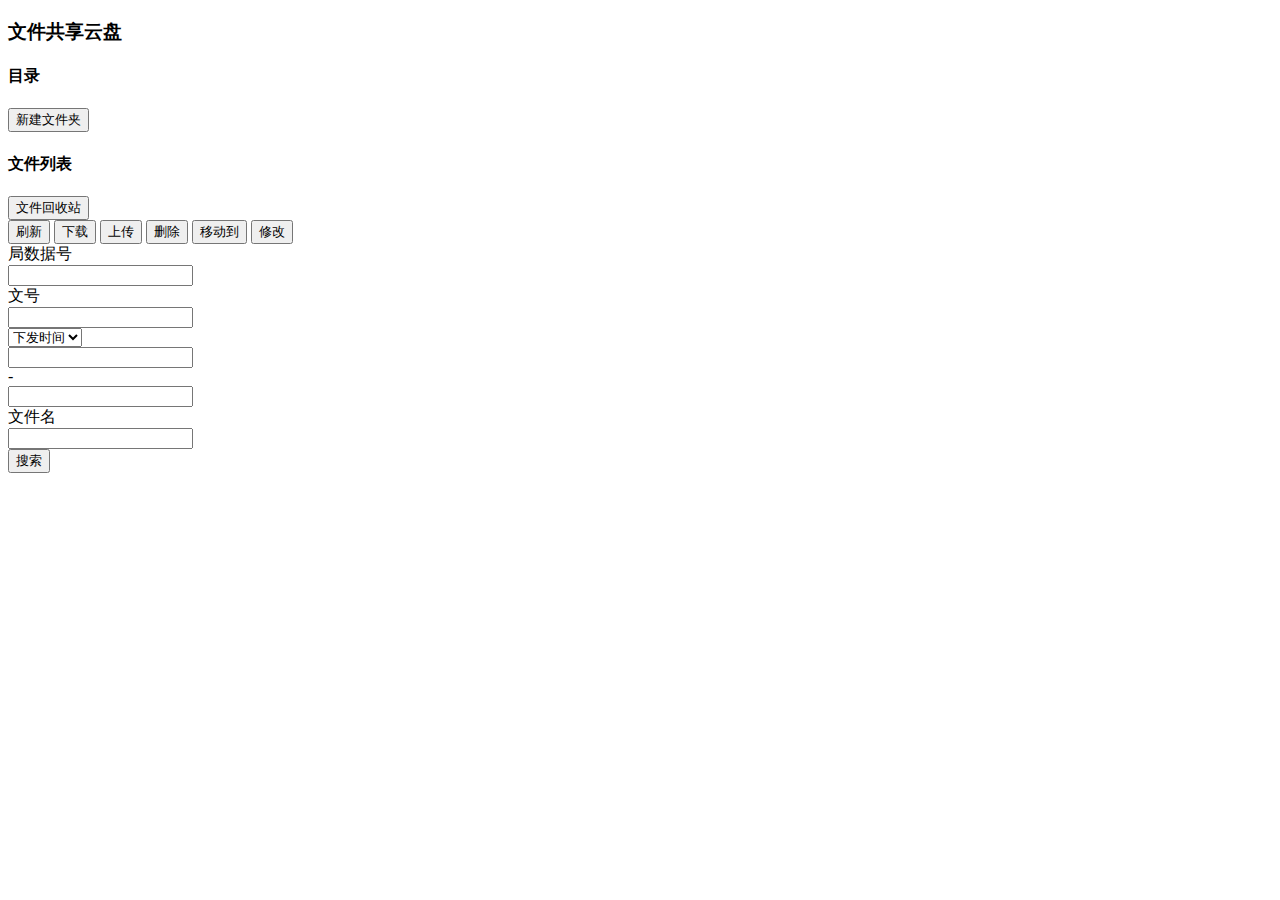
==== src/main/resources/templates/index.html @ 50cd8705 "初始化项目" ====
<!DOCTYPE html>
<html xmlns:th="http://www.w3.org/1999/xhtml">
<head>
    <meta http-equiv="Content-Type" content="text/html; charset=UTF-8"/>
    <meta name="renderer" content="webkit"/>
    <meta http-equiv="X-UA-Compatible" content="IE=edge"/>
    <!--<link rel="shortcut icon" href="favicon.ico" type="image/x-icon" />-->
    <title>文件共享云盘1</title>
    <link rel="stylesheet" th:href="@{/css/bootstrap.min.css}" media="screen"/>
    <link rel="stylesheet" th:href="@{/css/bootstrap-treeview.min.css}" media="screen"/>
    <link rel="stylesheet" th:href="@{/css/bootstrap-table.css}" media="screen"/>
    <link rel="stylesheet" th:href="@{/css/main_style.css}" media="screen"/>
    <link rel="stylesheet" th:href="@{/css/font-awesome.min.css}" media="screen"/>
    <link rel="stylesheet" th:href="@{/css/zTreeStyle/zTreeStyle.css}" media="screen"/>
</head>
<body>
<div>
    <input  type="hidden"  name="handle_status" id="handle_status"/>
</div>
<div style="height: 100%">
    <div class="header">
        <h3>文件共享云盘</h3>
    </div>
    <div class="content">
            <div class="panel-left">
                <div class="title">
                    <h4>目录</h4>
                    <button id="folder-create" class="btn-default btn-create-folder pull-right">新建文件夹</button>
                </div>
                <div id="tree" class="ztree"></div>
            </div>
            <div class="panel-right">
                <div class="panel-header">
                    <div class="panel-header-left">
                        <div class=" title">
                            <h4>文件列表</h4>
                            <button class="btn-default pull-right" id="btn-recycle">文件回收站</button>
                        </div>
                        <div class="btn-group">
                            <button id='btn-refresh' class="btn btn-default">刷新</button>
                            <button class="btn btn-default">下载</button>
                            <button class="btn btn-default">上传</button>
                            <button id='btn-delete' class="btn btn-default">删除</button>
                            <button id='btn-move' class="btn btn-default">移动到</button>
                            <!--<button id='btn-rename' class="btn btn-default">重命名</button>-->
                            <button id='btn-modify' class="btn btn-default">修改</button>
                        </div>
                    </div>
                    <div class="panel-header-right">
                        <form class="search-form"  id="search-form">
                            <div class="">
                                <label for="busiNo" class="w80">局数据号</label>
                                <div class="w180">
                                <input type="text" class="form-control" id="busiNo" name="busiNo"/>
                                </div>
                                <label for="fileNo" class="w40">文号</label>
                                <div class="w180">
                                <input type="text" class="form-control" id="fileNo" name="fileNo"/>
                                </div>
                            </div>
                            <div class="form-group">
                                <select class="w90">
                                    <option value="1">下发时间</option>
                                    <option value="2">修改时间</option>
                                </select>
                                <div class="w120">
                                <input type="text" class="form-control" name="startTime" id="startTime" onFocus="WdatePicker({skin:'blue',dateFmt:'yyyy-MM-dd',isShowClear:false,isShowClear:true})"/>
                                </div>

                                <label>-</label>
                                <div class="w110">
                                <input type="text" class="form-control" name="endTime" id="endTime" onFocus="WdatePicker({skin:'blue',dateFmt:'yyyy-MM-dd',isShowClear:false,isShowClear:true})"/>
                                </div>
                                <label for="fileName" class="w60">文件名</label>
                                <div class="w110">
                                    <input type="text" class="form-control" name="fileName" id="fileName"/>
                                </div>
                                <button type="button" class="btn btn-default w80" id="btn-search">搜索</button>
                            </div>
                        </form>
                    </div>
                </div>
                <div class="grid-table">
                    <table   id="data_table_file"> <!--data-url='/data/list?parentId=0'  data-pagination="true" data-unique-id="id" data-page-size="2"  data-query-params-type=''
                           width="100%" border="0" cellspacing="0" cellpadding="0" class="data_tab" data-side-pagination="server" data-page-list="[10, 25, 50]"-->
                       <!-- <thead>
                        <tr>
                            <th data-checkbox="true"></th>
                            <th  data-field="fileName" >文件名</th>
                            <th  data-field="busiNo">局数据号</th>
                            <th  data-field="fileNo">文号</th>
                            <th  data-field="issueTime">下发时间</th>
                            <th  data-field="fileSize">大小</th>
                            <th  data-field="modifyTime">修改时间</th>
                        </tr>
                        </thead>-->
                    </table>
                </div>

        </div>
    </div>
</div>
</body>
<script th:src="@{/js/html5shiv.min.js}"></script>
<script th:src="@{/js/date_util.js}"></script>
<script th:src="@{/js/table_util.js}"></script>
<script th:src="@{/js/jquery-1.11.0.min.js}"></script>
<script type="text/javascript" th:src="@{/js/bootstrap.min.js}"></script>
<script type="text/javascript" th:src="@{/js/bootstrap-table.js}"></script>
<script type="text/javascript" th:src="@{/js/bootstrap-table-zh-CN.js}"></script>
<script type="text/javascript" th:src="@{/js/bootstrap-treeview.min.js}"></script>
<script type="text/javascript" th:src="@{/js/jquery.zlight.menu.1.0.min.js}"></script>
<script type="text/javascript" th:src="@{/js/jquery.ztree.core.min.js}"></script>
<script type="text/javascript" th:src="@{/js/jquery.ztree.excheck.min.js}"></script>
<script type="text/javascript" th:src="@{/js/jquery.ztree.exedit.min.js}"></script>
<script type="text/javascript" th:src="@{/js/jquery.ztree.exhide.min.js}"></script>
<script type="text/javascript" th:src="@{/js/jquery.serializejson.min.js}"></script>
<script type="text/javascript" th:src="@{/js/My97DatePicker/WdatePicker.js}"></script>
<script type="text/javascript" th:src="@{/js/layer/layer.js}"></script>

<script>
    //<![CDATA[
    /*$(function () {
        $.ajax({
            type: "get",
            url: "/data/tree.json",
            dataType: "json",
            success: function (result) {
                console.log('111111');
                console.log(result);
                $('#tree').treeview({
                    data: result,         // 数据源
                    showCheckbox: false,   //是否显示复选框
                    highlightSelected: true,    //是否高亮选中
                    //nodeIcon: 'glyphicon glyphicon-user',
                    emptyIcon: '',    //没有子节点的节点图标
                    multiSelect: false,    //多选
                    onNodeChecked: function (event,data) {
                        alert(data.nodeId);
                    },
                    onNodeSelected: function (event, data) {
                        alert(data.nodeId);
                    }
                });
            },
            error: function () {
                alert("树形结构加载失败！")
            }
        });
    })*/
    var setting = {
        check : {
            enable : false
        },view: {
            selectedMulti: false,
            dblClickExpand: false
        },
        edit: {
            enable: true,
            showRemoveBtn: false,
            showRenameBtn: false
        },
       /* async: {
            enable: false,//采用异步加载
            url : "/data/tree",
            dataType : "json",
            type : "get"
        },*/
        callback : {
            onClick : zTreeOnClick,
            beforeRename: zTreeBeforeRename,
            onRename:zTreeOnRename
        }
    };
    
    function zTreeBeforeRename(treeId, treeNode, newName) {
        var zTree = $.fn.zTree.getZTreeObj("tree");
        console.log('修改文件名称，原文件名：'+treeNode.name+",新文件名称："+newName);
        if (newName.length == 0) {
            layer.alert("节点名称不能为空.");
            setTimeout(function(){zTree.editName(treeNode)}, 10);
            return false;
        }
        var parentNode=treeNode.getParentNode();


        if(treeNode.name===newName){
            console.log('文件名称没有改变：'+newName);
            return true;
        }
        var newCreateName=containFileName(newName,0,parentNode);
        if(newCreateName!==newName){
            layer.alert("该节点父目录下存在名称为："+newName+"的节点，可修改节点名称为："+newCreateName);
            return false;
        }
        treeNode.name=newName;
        zTree.updateNode(treeNode);
        $.ajax({
            type : "put",
            dataType : "json",
            url: "/data/tree",
            data:{
                'id':treeNode.id,
                'fileName':newName,
                'oldFileName':treeNode.name,
                'filePath':treeNode.nodePath
            },
            success: function (data) {
                console.log(data);
                return true;
            },
            error : function(XMLHttpRequest, textStatus, errorThrown) {
                console.log("js调用错误信息：" + XMLHttpRequest.readyState
                    + "-textStatus:" + textStatus);
            }
        });
        return true;
    }

    function containFileName(fileName,suffix,parentNode) {
        console.log('判断目录下是否存在相同的'+fileName+suffix);
        var resultName=suffix==0?fileName:fileName+suffix;
        $.each(parentNode.children,function (index,obj) {
            if(resultName===obj.name){
                suffix++;
                console.log(suffix);
                resultName=containFileName(fileName,suffix,parentNode);
                return false;
            }
        });
        console.log('返回的结果名称为：'+resultName);
        return resultName;
    }
    
    function zTreeOnRename(event, treeId, treeNode, isCancel) {
        var zTree = $.fn.zTree.getZTreeObj("tree");
        zTree.setting.callback.onClick(null,zTree.setting.treeId, treeNode);
    }

    function zTreeOnClick(event, treeId, treeNode) {
        var $table = $('#data_table_file');
        var zTree = $.fn.zTree.getZTreeObj("tree");
        zTree.expandNode(treeNode);
        $.ajax({
            type : "get",
            dataType : "json",
            url: "/data/list",
            data:{
              'parentId':treeNode.isParent?treeNode.id:treeNode.parentId,
                isDelete:0
            },
            success: function (data) {
                $table.bootstrapTable('load', data);
            },
            error : function(XMLHttpRequest, textStatus, errorThrown) {
                console.log("js调用错误信息：" + XMLHttpRequest.readyState
                    + "-textStatus:" + textStatus);
            }
        });
    }

    function initTree(){
        $.ajax({
            type : "get",
            dataType : "json",
            url: "/data/tree",
            data:{
                isDelete:0
            },
            success: function (data) {
                console.log(data);
                $.fn.zTree.init($("#tree"), setting, data);
                var zTree = $.fn.zTree.getZTreeObj("tree");
                var rootNode=zTree.getNodes();
                console.log("rootNode=================")
                console.log(rootNode)
                zTree.selectNode(rootNode[0]);
                zTree.expandNode(rootNode[0]);
                //zTree.setting.callback.onClick(null,zTree.setting.treeId, rootNode[0]);
            },
            error : function(XMLHttpRequest, textStatus, errorThrown) {
                console.log("js调用错误信息：" + XMLHttpRequest.readyState
                    + "-textStatus:" + textStatus);
            }
        });
    };
    function initList(){
        console.log("开始加载列表数据");
        $('#data_table_file').bootstrapTable({
            url: "/data/list",
            method:"get",
            dataType: "json",
            //contentType: "application/x-www-form-urlencoded",
            striped:true,//隔行变色
            cache:false,  //是否使用缓存
            showColumns:false,// 列
//            toobar:'#toolbar',
            pagination: true, //分页
            paginationLoop:false,
            paginationPreText:'上一页',
            paginationNextText:'下一页',
//            showFooter:true,//显示列脚
//            showRefresh:true,//显示刷新
            showPaginationSwitch:false,//是否显示数据条数选择框
            sortable: false,           //是否启用排序
            singleSelect: false,
            search:false, //显示搜索框
            buttonsAlign: "right", //按钮对齐方式
            showRefresh:false,//是否显示刷新按钮
            sidePagination: "server", //服务端处理分页
            pageNumber:1,
            pageSize:5,
            pageList:[5,10, 25, 50, 100],
            undefinedText:'--',
            uniqueId: "id", //每一行的唯一标识，一般为主键列
            queryParamsType:'',
            queryParams: function () {
                return {parentId:0,isDelete:0};
            },
            columns: [{
                checkbox: true,
                visible: true                  //是否显示复选框
            }, {
                field: 'fileName',
                title: '文件名',
                sortable: true
            }, {
                field: 'busiNo',
                title: '局数据号',
                sortable: true
            }, {
                field: 'fileNo',
                title: '文号',
                sortable: true/*,
                formatter: emailFormatter*/
            }, {
                field: 'issueTime',
                title: '下发时间'/*,
                formatter: linkFormatter*/
            }, {
                field: 'fileSize',
                title: '大小'
            }, {
                field: 'modifyTime',
                title: '修改时间',
                sortable: true
            }],
            onLoadSuccess: function () {
                console.log("数据加载成功");
            },
            onLoadError: function () {
                alert("数据加载失败！");
            },
            onDblClickRow: function (row, $element) {
                var id = row.ID;
                EditViewById(id, 'view');
            },
        });
    }

    var addFolder=function () {
        console.log('新增文件夹');
        var zTree=$.fn.zTree.getZTreeObj("tree");
        var selectNodes=zTree.getSelectedNodes();
        console.log(selectNodes);
        if(selectNodes.length==0){
            layer.alert("请选择要新建文件夹的根节点");
        }else{
            var fileName="新建文件夹";
            fileName=containFileName(fileName,0,selectNodes[0]);
            $.ajax({
                type : "post",
                dataType : "json",
                url: "/data/tree",
                data:{
                    parentId:selectNodes[0].id,
                    isParent:true,
                    fileName:fileName,
                    filePath:selectNodes[0].nodePath+"\\"+fileName
                },
                success: function (data) {
                    console.log(data);
                    var newNode={id:data.id,name:data.fileName,parentId:data.parentId,isParent:true,nodePath:selectNodes[0].nodePath+"\\"+data.fileName};
                    newNode=zTree.addNodes(selectNodes[0],newNode,false);
                    console.log(newNode);
                    zTree.editName(newNode[0]);
                    console.log(newNode);
                },
                error : function(XMLHttpRequest, textStatus, errorThrown) {
                    console.log("js调用错误信息：" + XMLHttpRequest.readyState
                        + "-textStatus:" + textStatus);
                }
            });
        }
    }
    
    var refresh=function () {
        window.location.reload();
    }
    
    var getAllChild=function (parentNode) {
        var ids=[];
        ids.push(parentNode.id);
        if(parentNode.isParent&&parentNode.children.length>0){
            $.each(parentNode.children,function (index,obj) {
                ids=ids.concat(getAllChild(obj));
            });
        }
        return ids;
    }
    var deleteFolder = function () {
        var zTree = $.fn.zTree.getZTreeObj("tree");
        if(zTree.getSelectedNodes().length!=0) {
            var pormpt=zTree.getSelectedNodes()[0].isParent?"确定要删除该文件夹以及其下面的所有文件吗？":"确定要删除该文件吗？";
            layer.confirm(pormpt, {
                btn: ['确定', '取消'], //按钮
                icon:3
            }, function (index) {
                var ids=getAllChild(zTree.getSelectedNodes()[0]).join(',');
                console.log('获取目录下所有的节点id');
                console.log(ids);
               $.ajax({
                    type : "delete",
                    dataType : "json",
                    url : "/data/tree/"+ids,
                    success : function(result) {
                        layer.close(index);
                        layer.msg(result.message, {icon: 1});
                        var parentNode=zTree.getSelectedNodes()[0];
                        zTree.removeNode(zTree.getSelectedNodes()[0]);
                        zTree.selectNode(parentNode);
                        zTree.setting.callback.onClick(null,zTree.setting.treeId, parentNode);
                    },
                    error : function(XMLHttpRequest, textStatus, errorThrown) {
                        console.log("js调用错误信息：" + XMLHttpRequest.readyState
                            + "-textStatus:" + textStatus);
                    }
                });
            }, function (index) {
                layer.close(index);
            });
        }else {
            layer.alert("请选择要要删除的节点");
        }
    }
    var move=function () {
        var $table = $("#data_table_file");
        var ids = $.map($table.bootstrapTable('getSelections'), function (row) {
            return row.id;
        });
        if(ids != null && ids != ''){
            console.log('需要移动的文件ids为：',ids);
            $("#handle_status").val('');
            layer.open({
                type: 2,
                title: '移动位置选择',
                shadeClose: true,
                shade: 0.8,
                area: ['430px', '400px'],
                content: '/data/list/folder',  //iframe的url
                success: function(layero, index){
                    var idsInput= $('#data_id',layero.find("iframe")[0].contentWindow.document);
                    idsInput.val(ids.join(","));
                },
                end:function() {
                    if ($("#handle_status").val()!=='') {
                        var handle_status = JSON.parse($("#handle_status").val());
                        console.log('handle_status====');
                        console.log(handle_status);
                        if (handle_status.success) {
                            layer.msg('修改成功', {icon: 1});

                            initTree();
                            zTree.selectNode(destNode.getParentNode());
                            zTree.setting.callback.onClick(null, zTree.setting.treeId, destNode.getParentNode());
                        }
                    }
                }
            });
        }else{
            layer.msg("请选择要移动的文件或文件夹",{ icon: 7,time: 2000 //2秒关闭（如果不配置，默认是3秒）
            });
        }
    }


    var modifyFolder=function () {
        var zTree = $.fn.zTree.getZTreeObj("tree");
        var $table = $("#data_table_file");
        var ids = $.map($table.bootstrapTable('getSelections'), function (row) {
            return row.id;
        });
        if(ids != null && ids != ''&&ids.length===1){
            var titleName=$table.bootstrapTable('getSelections')[0].isFolder==1?'文件夹属性修改':'文件属性修改';
            var destNode=zTree.getNodesByParam("id",ids[0],null)[0];
            console.log('修改的文件id为：',ids[0]);
            console.log('destNode',destNode);
            var filePath=destNode.nodePath;
            $("#handle_status").val('');
            layer.open({
                type: 2,
                title: titleName,
                shadeClose: true,
                shade: 0.8,
                area: ['582px', '400px'],
                content: '/data/'+ids[0]+'/detail',  //iframe的url
                success: function(layero, index){
                    var filePathInput= $('#file_path',layero.find("iframe")[0].contentWindow.document);
                    filePathInput.val(filePath);
                },
                end:function() {
                    if ($("#handle_status").val()!=='') {
                        var handle_status = JSON.parse($("#handle_status").val());
                        console.log('handle_status====');
                        console.log(handle_status);
                        if (handle_status.success) {
                            layer.msg('修改成功', {icon: 1});

                            initTree();
                            zTree.selectNode(destNode.getParentNode());
                            zTree.setting.callback.onClick(null, zTree.setting.treeId, destNode.getParentNode());
                        }
                    }
                }
            });
        }else{
            layer.msg("请选中一行",{ icon: 7,time: 2000 //2秒关闭（如果不配置，默认是3秒）
            });
        }
    }

    var searchFolder=function (e) {
        console.log(e);
        console.log($('#search-form')[0]);
        var data=$('#search-form').serializeJSON();
        var zTree = $.fn.zTree.getZTreeObj("tree");
        var $table = $("#data_table_file");
        console.log('查询列表',data);
        $.ajax({
            url:'/data/list',
            type : "get",
            dataType : "json",
            cache:false,//false是不缓存，true为缓存
            async:true,//true为异步，false为同步
            data:data,
            success:function(data){
                //if(result.success){
                    zTree.selectNode(null);
                    $table.bootstrapTable('load',data);
                /*}else {
                    layer.msg('加载列表信息失败',{icon:2});
                }*/
            },
            error:function(){
                //请求失败时
                layer.msg('请求失败时，请检查网络连接',{icon:2});
            }
        });
    }
    
    var recycleFolder=function (event) {
        layer.open({
            type: 2,
            title: '回收站',
            shadeClose: true,
            shade: 0.8,
            area: ['582px', '400px'],
            content: '/data/recycle',  //iframe的url
            success: function(layero, index){
                var filePathInput= $('#file_path',layero.find("iframe")[0].contentWindow.document);
                filePathInput.val(filePath);
            },
            end:function() {
                if ($("#handle_status").val()!=='') {
                    var handle_status = JSON.parse($("#handle_status").val());
                    console.log('handle_status====');
                    console.log(handle_status);
                    if (handle_status.success) {
                        layer.msg('修改成功', {icon: 1});

                        initTree();
                        zTree.selectNode(destNode.getParentNode());
                        zTree.setting.callback.onClick(null, zTree.setting.treeId, destNode.getParentNode());
                    }
                }
            }
        });
        
    }


    $(document).ready(function(){
        initTree();
        initList();

        $('#folder-create').on('click',addFolder);
        $('#btn-refresh').on('click',refresh);
        $('#btn-delete').on('click',deleteFolder);
        $('#btn-move').on('click',move);
        $('#btn-modify').on('click',modifyFolder);
        $('#btn-search').on('click',searchFolder);
        $('#btn-recycle').on('click',recycleFolder);
    });
    //]]>
</script>
</html>
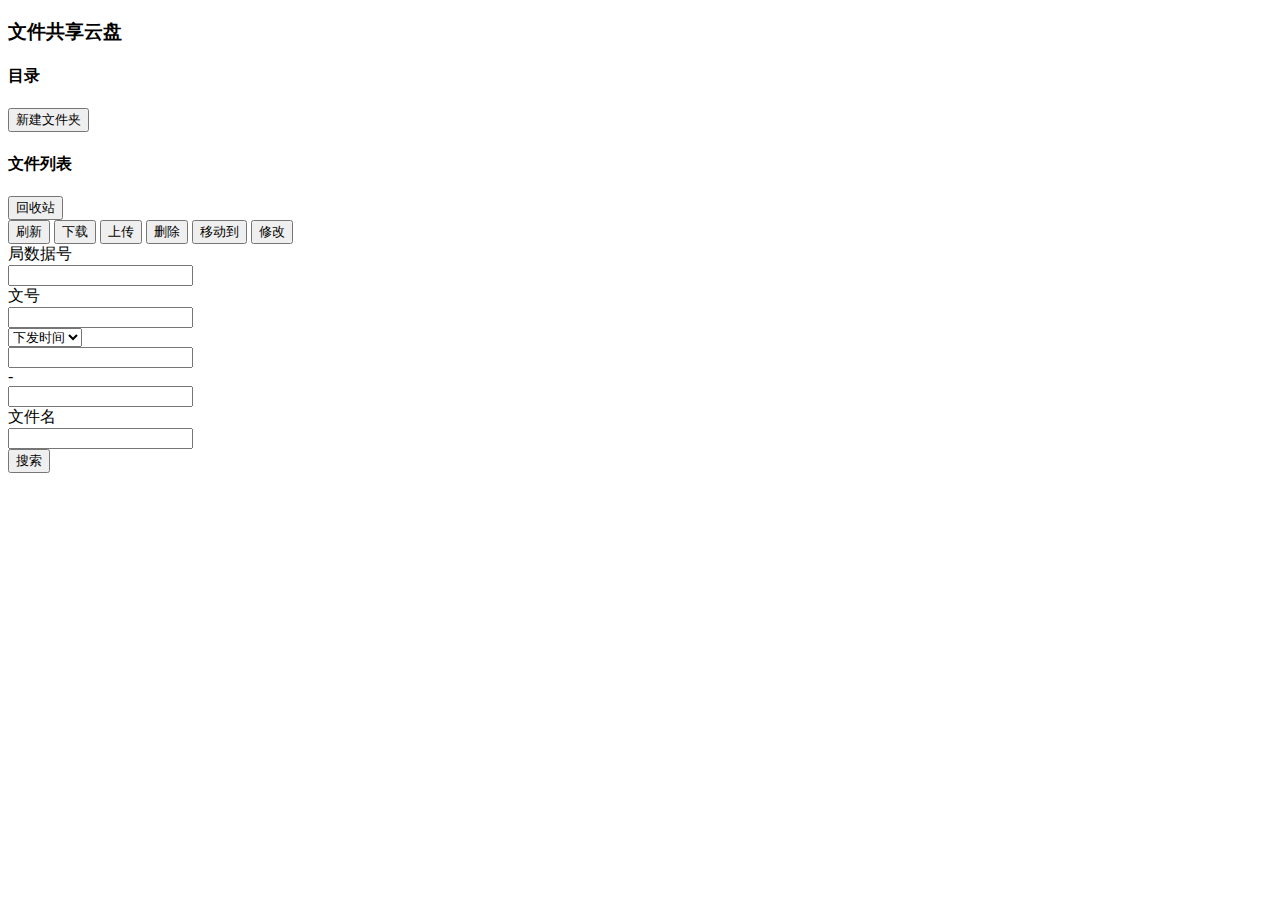
==== commit 4c7d9394: "初始化提交" ====
--- a/src/main/resources/templates/index.html
+++ b/src/main/resources/templates/index.html
@@ -5,97 +5,101 @@
     <meta name="renderer" content="webkit"/>
     <meta http-equiv="X-UA-Compatible" content="IE=edge"/>
     <!--<link rel="shortcut icon" href="favicon.ico" type="image/x-icon" />-->
-    <title>文件共享云盘1</title>
+    <title>文件共享云盘</title>
     <link rel="stylesheet" th:href="@{/css/bootstrap.min.css}" media="screen"/>
     <link rel="stylesheet" th:href="@{/css/bootstrap-treeview.min.css}" media="screen"/>
     <link rel="stylesheet" th:href="@{/css/bootstrap-table.css}" media="screen"/>
     <link rel="stylesheet" th:href="@{/css/main_style.css}" media="screen"/>
     <link rel="stylesheet" th:href="@{/css/font-awesome.min.css}" media="screen"/>
     <link rel="stylesheet" th:href="@{/css/zTreeStyle/zTreeStyle.css}" media="screen"/>
+
+    <!--    <link rel="stylesheet" th:href="@{/css/amazeui.min.css}"  media="screen"/> -->
+    <link rel="stylesheet" th:href="@{/webuploader/webuploader.css}" media="screen"/>
+    <link rel="stylesheet" th:href="@{/webuploader/style.css}" media="screen"/>
 </head>
 <body>
 <div>
     <input  type="hidden"  name="handle_status" id="handle_status"/>
 </div>
-<div style="height: 100%">
+<div style="height: 100% ; /*overflow: hidden;*/">
     <div class="header">
         <h3>文件共享云盘</h3>
     </div>
     <div class="content">
-            <div class="panel-left">
-                <div class="title">
-                    <h4>目录</h4>
-                    <button id="folder-create" class="btn-default btn-create-folder pull-right">新建文件夹</button>
-                </div>
-                <div id="tree" class="ztree"></div>
+        <div class="panel-left">
+            <div class="title">
+                <h4>目录</h4>
+                <button id="folder-create" class="btn-default btn-create-folder pull-right">新建文件夹</button>
             </div>
-            <div class="panel-right">
-                <div class="panel-header">
-                    <div class="panel-header-left">
-                        <div class=" title">
-                            <h4>文件列表</h4>
-                            <button class="btn-default pull-right" id="btn-recycle">文件回收站</button>
-                        </div>
-                        <div class="btn-group">
-                            <button id='btn-refresh' class="btn btn-default">刷新</button>
-                            <button class="btn btn-default">下载</button>
-                            <button class="btn btn-default">上传</button>
-                            <button id='btn-delete' class="btn btn-default">删除</button>
-                            <button id='btn-move' class="btn btn-default">移动到</button>
-                            <!--<button id='btn-rename' class="btn btn-default">重命名</button>-->
-                            <button id='btn-modify' class="btn btn-default">修改</button>
-                        </div>
+            <div id="tree" class="ztree folder-tree"></div>
+        </div>
+        <div class="panel-right">
+            <div class="panel-header">
+                <div class="panel-header-left">
+                    <div class=" title">
+                        <h4>文件列表</h4>
+                        <button class="btn-default pull-right" id="btn-recycle"><i class="glyphicon glyphicon-trash"></i>回收站</button>
                     </div>
-                    <div class="panel-header-right">
-                        <form class="search-form"  id="search-form">
-                            <div class="">
-                                <label for="busiNo" class="w80">局数据号</label>
-                                <div class="w180">
-                                <input type="text" class="form-control" id="busiNo" name="busiNo"/>
-                                </div>
-                                <label for="fileNo" class="w40">文号</label>
-                                <div class="w180">
-                                <input type="text" class="form-control" id="fileNo" name="fileNo"/>
-                                </div>
-                            </div>
-                            <div class="form-group">
-                                <select class="w90">
-                                    <option value="1">下发时间</option>
-                                    <option value="2">修改时间</option>
-                                </select>
-                                <div class="w120">
-                                <input type="text" class="form-control" name="startTime" id="startTime" onFocus="WdatePicker({skin:'blue',dateFmt:'yyyy-MM-dd',isShowClear:false,isShowClear:true})"/>
-                                </div>
-
-                                <label>-</label>
-                                <div class="w110">
-                                <input type="text" class="form-control" name="endTime" id="endTime" onFocus="WdatePicker({skin:'blue',dateFmt:'yyyy-MM-dd',isShowClear:false,isShowClear:true})"/>
-                                </div>
-                                <label for="fileName" class="w60">文件名</label>
-                                <div class="w110">
-                                    <input type="text" class="form-control" name="fileName" id="fileName"/>
-                                </div>
-                                <button type="button" class="btn btn-default w80" id="btn-search">搜索</button>
-                            </div>
-                        </form>
+                    <div class="btn-group">
+                        <button id='btn-refresh' class="btn btn-default"><i class="glyphicon glyphicon-refresh"></i>刷新</button>
+                        <button id="download" class="btn btn-default"><i class="glyphicon glyphicon-download"></i>下载</button>
+                        <button  id="upload" class="btn btn-default"><i class="glyphicon glyphicon-upload"></i>上传</button>
+                        <button id='btn-delete' class="btn btn-default"><i class="glyphicon glyphicon-remove"></i>删除</button>
+                        <button id='btn-move' class="btn btn-default"><i class="glyphicon glyphicon-share-alt"></i>移动到</button>
+                        <!--<button id='btn-rename' class="btn btn-default">重命名</button>-->
+                        <button id='btn-modify' class="btn btn-default"><i class="glyphicon glyphicon-edit"></i>修改</button>
                     </div>
                 </div>
-                <div class="grid-table">
-                    <table   id="data_table_file"> <!--data-url='/data/list?parentId=0'  data-pagination="true" data-unique-id="id" data-page-size="2"  data-query-params-type=''
+                <div class="panel-header-right">
+                    <form class="search-form"  id="search-form">
+                        <div>
+                            <label for="busiNo" class="w80">局数据号</label>
+                            <div class="busi-no">
+                                <input type="text" class="form-control " id="busiNo" name="busiNo"/>
+                            </div>
+                            <label for="fileNo" class="w60">文号</label>
+                            <div class="file-no">
+                                <input type="text" class="form-control " id="fileNo" name="fileNo"/>
+                            </div>
+                        </div>
+                        <div class="form-group">
+                            <select class="w90" name="timeSearchType">
+                                <option value="1">下发时间</option>
+                                <option value="2">修改时间</option>
+                            </select>
+                            <div class="w95">
+                                <input type="text" class="form-control" name="issueStartTime" id="issueStartTime" onFocus="WdatePicker({skin:'blue',dateFmt:'yyyy-MM-dd',isShowClear:false,isShowClear:true})"/>
+                            </div>
+
+                            <label>-</label>
+                            <div class="w95">
+                                <input type="text" class="form-control" name="issueEndTime" id="issueEndTime" onFocus="WdatePicker({skin:'blue',dateFmt:'yyyy-MM-dd',isShowClear:false,isShowClear:true})"/>
+                            </div>
+                            <label for="fileName" class="w60">文件名</label>
+                            <div class="file-name">
+                                <input type="text" class="form-control" name="fileName" id="fileName"/>
+                            </div>
+                            <button type="button" class="btn btn-default" id="btn-search">搜索</button>
+                        </div>
+                    </form>
+                </div>
+            </div>
+            <div class="grid-table">
+                <table   id="data_table_file"> <!--data-url='/data/list?parentId=0'  data-pagination="true" data-unique-id="id" data-page-size="2"  data-query-params-type=''
                            width="100%" border="0" cellspacing="0" cellpadding="0" class="data_tab" data-side-pagination="server" data-page-list="[10, 25, 50]"-->
-                       <!-- <thead>
-                        <tr>
-                            <th data-checkbox="true"></th>
-                            <th  data-field="fileName" >文件名</th>
-                            <th  data-field="busiNo">局数据号</th>
-                            <th  data-field="fileNo">文号</th>
-                            <th  data-field="issueTime">下发时间</th>
-                            <th  data-field="fileSize">大小</th>
-                            <th  data-field="modifyTime">修改时间</th>
-                        </tr>
-                        </thead>-->
-                    </table>
-                </div>
+                    <!-- <thead>
+                     <tr>
+                         <th data-checkbox="true"></th>
+                         <th  data-field="fileName" >文件名</th>
+                         <th  data-field="busiNo">局数据号</th>
+                         <th  data-field="fileNo">文号</th>
+                         <th  data-field="issueTime">下发时间</th>
+                         <th  data-field="fileSize">大小</th>
+                         <th  data-field="modifyTime">修改时间</th>
+                     </tr>
+                     </thead>-->
+                </table>
+            </div>
 
         </div>
     </div>
@@ -118,11 +122,74 @@
 <script type="text/javascript" th:src="@{/js/My97DatePicker/WdatePicker.js}"></script>
 <script type="text/javascript" th:src="@{/js/layer/layer.js}"></script>
 
+
+<!-- <script th:src="@{/js/jquery.min.js}"></script> -->
+<script th:src="@{/js/amazeui.min.js}"></script>
+<script th:src="@{/webuploader/webuploader.min.js}"></script>
+<script th:src="@{/js/jquery.form.min.js}"></script>
+<!-- <script th:src="@{/js/layer/layer.js}"></script> -->
+<script type="text/javascript" th:src="@{/codejs/upload.js}"></script>
 <script>
     //<![CDATA[
+    //<![CDATA[
+    //  上传
+    $("#upload").click(function() {
+        var zTree=$.fn.zTree.getZTreeObj("tree");
+        var selectNodes=zTree.getSelectedNodes();
+        console.log('selectNodes',selectNodes);
+        if(selectNodes.length>0) {
+            console.log(selectNodes[0])
+            var parentId = selectNodes[0].isParent?selectNodes[0].id:selectNodes[0].parentId;
+            // var filepath=selectNodes[0].nodePath;
+            var id = selectNodes[0].id;
+            $("#handle_status").val('');
+            layer.open({
+                type: 2,
+                area: ['600px', '440px'],
+                shadeClose: true, //点击遮罩关闭
+                //     content: '/fileUpload/myUpload?parentId='+parentId
+                content: '/fileUpload/myUpload/' + parentId,
+                end:function() {
+                   /* console.log('handle_status',$("#handle_status").val());
+                    if ($("#handle_status").val()!=='') {
+                        var handle_status = JSON.parse($("#handle_status").val());
+                        if (handle_status.success) {
+                            layer.msg('上传成功', {icon: 1});
+                            initTree(parentId);
+                        }
+                    }*/
+                }
+            });
+        }else {
+            layer.msg("请在左侧树中选择要上传的文件路径",{ icon: 7,time: 2000 //2秒关闭（如果不配置，默认是3秒）
+            });
+        }
+    });
+    //下载
+    $("#download").click(function(){
+        var $table=$("#data_table_file");
+        console.log($table.bootstrapTable('getSelections'));
+        if($table.bootstrapTable('getSelections').length>0) {
+            if($table.bootstrapTable('getSelections').length===1){
+                var filepath = $table.bootstrapTable('getSelections')[0].filePath;
+                var filename = $table.bootstrapTable('getSelections')[0].fileName;
+                var id = $table.bootstrapTable('getSelections')[0].id;
+                var data = "filepath=" + filepath + "&filename=" + filename;
+                var busidata = encodeURIComponent(data);
+                location.href = "/fileUpload/alldownload/" + id;
+            }else {
+                layer.msg("请选择一个要下载的文件或文件夹",{ icon: 7,time: 2000 //2秒关闭（如果不配置，默认是3秒）
+                });
+            }
+        }else {
+            layer.msg("请在列表中选择要下载的文件或文件夹",{ icon: 7,time: 2000 //2秒关闭（如果不配置，默认是3秒）
+            });
+        }
+    });
     /*$(function () {
         $.ajax({
             type: "get",
+            type: "get",d
             url: "/data/tree.json",
             dataType: "json",
             success: function (result) {
@@ -153,32 +220,37 @@
             enable : false
         },view: {
             selectedMulti: false,
-            dblClickExpand: false
+            dblClickExpand: true  //true / false 分别表示双击节点 切换 / 不切换 展开状态
         },
         edit: {
             enable: true,
             showRemoveBtn: false,
             showRenameBtn: false
         },
-       /* async: {
-            enable: false,//采用异步加载
-            url : "/data/tree",
-            dataType : "json",
-            type : "get"
-        },*/
+        data: {
+            keep: {
+                parent: true
+            }
+        },
+        /* async: {
+             enable: false,//采用异步加载
+             url : "/data/tree",
+             dataType : "json",
+             type : "get"
+         },*/
         callback : {
             onClick : zTreeOnClick,
             beforeRename: zTreeBeforeRename,
             onRename:zTreeOnRename
         }
     };
-    
+
     function zTreeBeforeRename(treeId, treeNode, newName) {
         var zTree = $.fn.zTree.getZTreeObj("tree");
         console.log('修改文件名称，原文件名：'+treeNode.name+",新文件名称："+newName);
         if (newName.length == 0) {
             layer.alert("节点名称不能为空.");
-            setTimeout(function(){zTree.editName(treeNode)}, 10);
+            //setTimeout(function(){zTree.editName(treeNode)}, 10);
             return false;
         }
         var parentNode=treeNode.getParentNode();
@@ -193,8 +265,6 @@
             layer.alert("该节点父目录下存在名称为："+newName+"的节点，可修改节点名称为："+newCreateName);
             return false;
         }
-        treeNode.name=newName;
-        zTree.updateNode(treeNode);
         $.ajax({
             type : "put",
             dataType : "json",
@@ -207,6 +277,8 @@
             },
             success: function (data) {
                 console.log(data);
+                treeNode.name=newName;
+                zTree.updateNode(treeNode);
                 return true;
             },
             error : function(XMLHttpRequest, textStatus, errorThrown) {
@@ -218,8 +290,8 @@
     }
 
     function containFileName(fileName,suffix,parentNode) {
-        console.log('判断目录下是否存在相同的'+fileName+suffix);
         var resultName=suffix==0?fileName:fileName+suffix;
+        console.log('判断目录下是否存在相同的'+resultName);
         $.each(parentNode.children,function (index,obj) {
             if(resultName===obj.name){
                 suffix++;
@@ -231,7 +303,7 @@
         console.log('返回的结果名称为：'+resultName);
         return resultName;
     }
-    
+
     function zTreeOnRename(event, treeId, treeNode, isCancel) {
         var zTree = $.fn.zTree.getZTreeObj("tree");
         zTree.setting.callback.onClick(null,zTree.setting.treeId, treeNode);
@@ -240,30 +312,34 @@
     function zTreeOnClick(event, treeId, treeNode) {
         var $table = $('#data_table_file');
         var zTree = $.fn.zTree.getZTreeObj("tree");
-        zTree.expandNode(treeNode);
-        $.ajax({
-            type : "get",
-            dataType : "json",
-            url: "/data/list",
-            data:{
-              'parentId':treeNode.isParent?treeNode.id:treeNode.parentId,
-                isDelete:0
-            },
-            success: function (data) {
-                $table.bootstrapTable('load', data);
-            },
-            error : function(XMLHttpRequest, textStatus, errorThrown) {
-                console.log("js调用错误信息：" + XMLHttpRequest.readyState
-                    + "-textStatus:" + textStatus);
-            }
-        });
-    }
-
-    function initTree(){
+        //zTree.expandNode(treeNode);
+        /* $.ajax({
+             type : "get",
+             dataType : "json",
+             url: "/data/list",
+             data:{
+                 'parentId':treeNode.isParent?treeNode.id:treeNode.parentId,
+                  isDelete:0
+             },
+             success: function (data) {
+                 $table.bootstrapTable('load', data);
+             },
+             error : function(XMLHttpRequest, textStatus, errorThrown) {
+                 console.log("js调用错误信息：" + XMLHttpRequest.readyState
+                     + "-textStatus:" + textStatus);
+             }
+         });*/
+        $table.bootstrapTable('destroy');
+        initList(true);
+    }
+
+    function initTree(nodeId){
+        nodeId=nodeId||'0';
         $.ajax({
             type : "get",
             dataType : "json",
             url: "/data/tree",
+            cache: false,
             data:{
                 isDelete:0
             },
@@ -271,12 +347,12 @@
                 console.log(data);
                 $.fn.zTree.init($("#tree"), setting, data);
                 var zTree = $.fn.zTree.getZTreeObj("tree");
-                var rootNode=zTree.getNodes();
-                console.log("rootNode=================")
-                console.log(rootNode)
-                zTree.selectNode(rootNode[0]);
-                zTree.expandNode(rootNode[0]);
-                //zTree.setting.callback.onClick(null,zTree.setting.treeId, rootNode[0]);
+                var destentNode=zTree.getNodeByParam("id",nodeId);
+                console.log("destentNode=================")
+                console.log(destentNode)
+                zTree.selectNode(destentNode);
+                zTree.expandNode(destentNode);
+                zTree.setting.callback.onClick(null,zTree.setting.treeId, destentNode);
             },
             error : function(XMLHttpRequest, textStatus, errorThrown) {
                 console.log("js调用错误信息：" + XMLHttpRequest.readyState
@@ -284,8 +360,13 @@
             }
         });
     };
-    function initList(){
+    function initList(isNoSearch){
         console.log("开始加载列表数据");
+        var zTree = $.fn.zTree.getZTreeObj("tree");
+        var parentNode=zTree.getSelectedNodes()[0];
+        parentNode=parentNode.isParent?parentNode:parentNode.getParentNode();
+        var data=$('#search-form').serializeJSON();
+        $('#data_table_file').bootstrapTable('destroy');
         $('#data_table_file').bootstrapTable({
             url: "/data/list",
             method:"get",
@@ -303,19 +384,25 @@
 //            showRefresh:true,//显示刷新
             showPaginationSwitch:false,//是否显示数据条数选择框
             sortable: false,           //是否启用排序
-            singleSelect: false,
+            singleSelect: false,   //是否单选
             search:false, //显示搜索框
             buttonsAlign: "right", //按钮对齐方式
             showRefresh:false,//是否显示刷新按钮
             sidePagination: "server", //服务端处理分页
             pageNumber:1,
-            pageSize:5,
-            pageList:[5,10, 25, 50, 100],
+            pageSize:10,
+            pageList:[5,10, 20, 50, 100],
             undefinedText:'--',
             uniqueId: "id", //每一行的唯一标识，一般为主键列
             queryParamsType:'',
-            queryParams: function () {
-                return {parentId:0,isDelete:0};
+            queryParams: function (params) {
+                var temp={pageSize:params.pageSize,pageNumber:params.pageNumber,isDelete:0};
+                if(isNoSearch){
+                    temp.parentId=parentNode.id;
+                }
+                var object = $.extend({}, temp, data);
+                console.log('params:',object);
+                return object;
             },
             columns: [{
                 checkbox: true,
@@ -323,7 +410,17 @@
             }, {
                 field: 'fileName',
                 title: '文件名',
-                sortable: true
+                sortable: true,
+                formatter:function (value,row,index) {
+                    if(row.isFolder==='1'){
+                        return '<span class="ztree-folder-icon"></span>'+'&nbsp;&nbsp;'+value;
+                    }else {
+                        if(value.indexOf(".rar")>-1||value.indexOf(".zip")>-1||value.indexOf(".tar")>-1) {
+                            return '<img src="/images/yasuo.png"/>' + '&nbsp;&nbsp;' + value;
+                        }
+                        return value;
+                    }
+                }
             }, {
                 field: 'busiNo',
                 title: '局数据号',
@@ -351,10 +448,15 @@
             onLoadError: function () {
                 alert("数据加载失败！");
             },
-            onDblClickRow: function (row, $element) {
-                var id = row.ID;
-                EditViewById(id, 'view');
-            },
+            onDblClickRow: function (row, $element){
+                console.log('row====',row);
+                if(row.isFolder==='1') {
+                    var currentNode=zTree.getNodeByParam("id", row.id,parentNode);
+                    zTree.selectNode(currentNode);
+                    zTree.expandNode(currentNode,true,false,true);
+                    zTree.setting.callback.onClick(null,zTree.setting.treeId, currentNode);
+                }
+            }
         });
     }
 
@@ -366,25 +468,38 @@
         if(selectNodes.length==0){
             layer.alert("请选择要新建文件夹的根节点");
         }else{
+            var parentNode = zTree.getSelectedNodes()[0];
+            console.log(parentNode.isParent);
+            parentNode=parentNode.isParent?parentNode:parentNode.getParentNode();
             var fileName="新建文件夹";
-            fileName=containFileName(fileName,0,selectNodes[0]);
+            fileName=containFileName(fileName,0,parentNode);
             $.ajax({
                 type : "post",
                 dataType : "json",
                 url: "/data/tree",
                 data:{
-                    parentId:selectNodes[0].id,
+                    parentId:parentNode.id,
                     isParent:true,
-                    fileName:fileName,
-                    filePath:selectNodes[0].nodePath+"\\"+fileName
+                    fileName:fileName
                 },
-                success: function (data) {
-                    console.log(data);
-                    var newNode={id:data.id,name:data.fileName,parentId:data.parentId,isParent:true,nodePath:selectNodes[0].nodePath+"\\"+data.fileName};
-                    newNode=zTree.addNodes(selectNodes[0],newNode,false);
-                    console.log(newNode);
-                    zTree.editName(newNode[0]);
-                    console.log(newNode);
+                success: function (result) {
+                    var data=result.data;
+                    if(result.success) {
+                        console.log(data);
+                        var newNode = {
+                            id: data.id,
+                            name: data.fileName,
+                            parentId: data.parentId,
+                            isParent: true,
+                            nodePath: parentNode.nodePath + "\\" + data.fileName,
+                            children: []
+                        };
+                        newNode = zTree.addNodes(parentNode, newNode, false);
+                        console.log(newNode);
+                        zTree.editName(newNode[0]);
+                    }else {
+                        layer.msg(result.message,{icon:2});
+                    }
                 },
                 error : function(XMLHttpRequest, textStatus, errorThrown) {
                     console.log("js调用错误信息：" + XMLHttpRequest.readyState
@@ -393,11 +508,11 @@
             });
         }
     }
-    
+
     var refresh=function () {
         window.location.reload();
     }
-    
+/*
     var getAllChild=function (parentNode) {
         var ids=[];
         ids.push(parentNode.id);
@@ -407,42 +522,75 @@
             });
         }
         return ids;
-    }
+    }*/
+
     var deleteFolder = function () {
         var zTree = $.fn.zTree.getZTreeObj("tree");
-        if(zTree.getSelectedNodes().length!=0) {
-            var pormpt=zTree.getSelectedNodes()[0].isParent?"确定要删除该文件夹以及其下面的所有文件吗？":"确定要删除该文件吗？";
-            layer.confirm(pormpt, {
-                btn: ['确定', '取消'], //按钮
-                icon:3
-            }, function (index) {
-                var ids=getAllChild(zTree.getSelectedNodes()[0]).join(',');
-                console.log('获取目录下所有的节点id');
-                console.log(ids);
-               $.ajax({
-                    type : "delete",
-                    dataType : "json",
-                    url : "/data/tree/"+ids,
-                    success : function(result) {
-                        layer.close(index);
-                        layer.msg(result.message, {icon: 1});
-                        var parentNode=zTree.getSelectedNodes()[0];
-                        zTree.removeNode(zTree.getSelectedNodes()[0]);
-                        zTree.selectNode(parentNode);
-                        zTree.setting.callback.onClick(null,zTree.setting.treeId, parentNode);
-                    },
-                    error : function(XMLHttpRequest, textStatus, errorThrown) {
-                        console.log("js调用错误信息：" + XMLHttpRequest.readyState
-                            + "-textStatus:" + textStatus);
-                    }
+        var $table = $("#data_table_file");
+        var isParent=false;
+        var ids = $.map($table.bootstrapTable('getSelections'), function (row) {
+            console.log('row',row);
+            if(row.isFolder==='1'){
+                isParent=true;
+               //return getAllChild(zTree.getNodeByParam("id", row.id, zTree.getSelectedNodes()[0])).join(',');
+            }
+            return row.id;
+        });
+        console.log('ids',ids);
+        if(ids.length!=0) {
+            console.log('zTree.getSelectedNodes()[0].id',zTree.getSelectedNodes()[0].id);
+            if($.inArray("0", ids)>-1) {
+                layer.msg("根节点不能删除",{ icon: 7,time: 2000 //2秒关闭（如果不配置，默认是3秒）
                 });
-            }, function (index) {
-                layer.close(index);
-            });
+            }else{
+                var pormpt =isParent ? "确定要删除该文件夹以及其下面的所有文件吗？" : "确定要删除该文件吗？";
+                layer.confirm(pormpt, {
+                    btn: ['确定', '取消'], //按钮
+                    icon: 3
+                }, function (index) {
+                    //var ids = getAllChild(zTree.getSelectedNodes()[0]).join(',');
+                    console.log('获取目录下所有的节点id');
+                    console.log(ids);
+                    $.ajax({
+                        type: "post",
+                        dataType: "json",
+                        url: "/data/tree/",
+                        data: {
+                            id: ids.join(","), _method: 'DELETE'
+                        },
+                        success: function (result) {
+                            if(result.success) {
+                                layer.close(index);
+                                layer.msg(result.message, {icon: 1});
+                                var parentNode = zTree.getSelectedNodes()[0];
+                                parentNode=parentNode.isParent?parentNode:parentNode.getParentNode();
+                                $.map(ids, function (id) {
+                                    var node=zTree.getNodeByParam("id", id, parentNode);
+                                    console.log('node',node);
+                                    zTree.removeNode(zTree.getNodeByParam("id", id, parentNode));
+                                });
+                                zTree.selectNode(parentNode);
+                                zTree.setting.callback.onClick(null, zTree.setting.treeId, parentNode);
+                            }else {
+                            layer.msg(result.message,{icon:2});
+                            }
+                        },
+                        error: function (XMLHttpRequest, textStatus, errorThrown) {
+                            console.log("js调用错误信息：" + XMLHttpRequest.readyState
+                                + "-textStatus:" + textStatus);
+                        }
+                    });
+                }, function (index) {
+                    layer.close(index);
+                });
+            }
         }else {
-            layer.alert("请选择要要删除的节点");
-        }
-    }
+            layer.msg("请选择要要删除的节点",{ icon: 7,time: 2000 //2秒关闭（如果不配置，默认是3秒）
+            });
+        }
+    }
+
+
     var move=function () {
         var $table = $("#data_table_file");
         var ids = $.map($table.bootstrapTable('getSelections'), function (row) {
@@ -463,18 +611,18 @@
                     idsInput.val(ids.join(","));
                 },
                 end:function() {
-                    if ($("#handle_status").val()!=='') {
+                    /*if ($("#handle_status").val()!=='') {
                         var handle_status = JSON.parse($("#handle_status").val());
                         console.log('handle_status====');
                         console.log(handle_status);
                         if (handle_status.success) {
-                            layer.msg('修改成功', {icon: 1});
-
-                            initTree();
+                            layer.msg('移动文件成功', {icon: 1});
+
+                            initTree(ids[0]);
                             zTree.selectNode(destNode.getParentNode());
                             zTree.setting.callback.onClick(null, zTree.setting.treeId, destNode.getParentNode());
                         }
-                    }
+                    }*/
                 }
             });
         }else{
@@ -495,7 +643,7 @@
             var destNode=zTree.getNodesByParam("id",ids[0],null)[0];
             console.log('修改的文件id为：',ids[0]);
             console.log('destNode',destNode);
-            var filePath=destNode.nodePath;
+            var dataNode=JSON.stringify($table.bootstrapTable('getSelections')[0]);
             $("#handle_status").val('');
             layer.open({
                 type: 2,
@@ -506,21 +654,20 @@
                 content: '/data/'+ids[0]+'/detail',  //iframe的url
                 success: function(layero, index){
                     var filePathInput= $('#file_path',layero.find("iframe")[0].contentWindow.document);
-                    filePathInput.val(filePath);
+                    filePathInput.val(dataNode);
                 },
                 end:function() {
-                    if ($("#handle_status").val()!=='') {
+                    /*if ($("#handle_status").val()!=='') {
                         var handle_status = JSON.parse($("#handle_status").val());
                         console.log('handle_status====');
                         console.log(handle_status);
                         if (handle_status.success) {
                             layer.msg('修改成功', {icon: 1});
-
-                            initTree();
+                            initTree(ids[0]);
                             zTree.selectNode(destNode.getParentNode());
                             zTree.setting.callback.onClick(null, zTree.setting.treeId, destNode.getParentNode());
                         }
-                    }
+                    }*/
                 }
             });
         }else{
@@ -531,8 +678,10 @@
 
     var searchFolder=function (e) {
         console.log(e);
-        console.log($('#search-form')[0]);
-        var data=$('#search-form').serializeJSON();
+        var zTree = $.fn.zTree.getZTreeObj("tree");
+        zTree.selectNode(null);
+        initList();
+        /*var data=$('#search-form').serializeJSON();
         var zTree = $.fn.zTree.getZTreeObj("tree");
         var $table = $("#data_table_file");
         console.log('查询列表',data);
@@ -545,33 +694,34 @@
             data:data,
             success:function(data){
                 //if(result.success){
-                    zTree.selectNode(null);
-                    $table.bootstrapTable('load',data);
-                /*}else {
+                zTree.selectNode(null);
+                $table.bootstrapTable('load',data);
+                /!*}else {
                     layer.msg('加载列表信息失败',{icon:2});
-                }*/
+                }*!/
             },
             error:function(){
                 //请求失败时
                 layer.msg('请求失败时，请检查网络连接',{icon:2});
             }
-        });
-    }
-    
+        });*/
+    }
+
     var recycleFolder=function (event) {
         layer.open({
             type: 2,
             title: '回收站',
             shadeClose: true,
             shade: 0.8,
-            area: ['582px', '400px'],
+            area: ['970px', '500px'],
             content: '/data/recycle',  //iframe的url
             success: function(layero, index){
-                var filePathInput= $('#file_path',layero.find("iframe")[0].contentWindow.document);
-                filePathInput.val(filePath);
+                /*var filePathInput= $('#file_path',layero.find("iframe")[0].contentWindow.document);
+                filePathInput.val(filePath);*/
             },
             end:function() {
-                if ($("#handle_status").val()!=='') {
+                initTree();
+                /*if ($("#handle_status").val()!=='') {
                     var handle_status = JSON.parse($("#handle_status").val());
                     console.log('handle_status====');
                     console.log(handle_status);
@@ -582,16 +732,13 @@
                         zTree.selectNode(destNode.getParentNode());
                         zTree.setting.callback.onClick(null, zTree.setting.treeId, destNode.getParentNode());
                     }
-                }
-            }
-        });
-        
-    }
-
-
+                }*/
+            }
+        });
+
+    }
     $(document).ready(function(){
         initTree();
-        initList();
 
         $('#folder-create').on('click',addFolder);
         $('#btn-refresh').on('click',refresh);
@@ -603,4 +750,4 @@
     });
     //]]>
 </script>
-</html>
+</html>